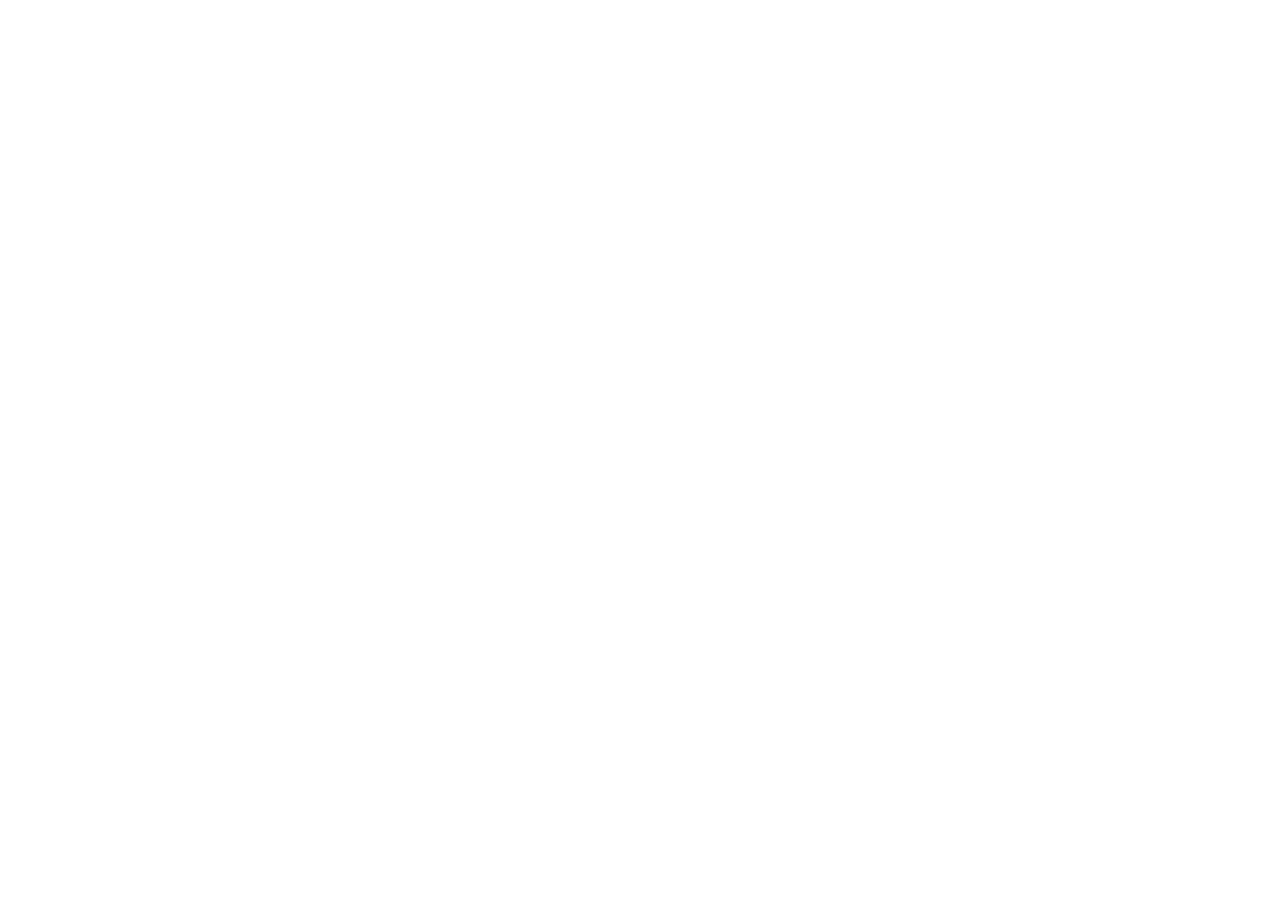
==== index.html @ d5eb9a99 "Deploying to gh-pages from @ ComeONDuDE18/goit-js-hw-12@4d0ba48d2ea14c8de189ddf396a0a969b0561534 🚀" ====
<!DOCTYPE html>
<html lang="en">
  <head>
    <meta charset="UTF-8" />
    <link rel="icon" type="image/svg+xml" href="/favicon.svg" />
    <meta name="viewport" content="width=device-width, initial-scale=1.0" />
    <title>H12 Last one </title>
    <script type="module" crossorigin src="/goit-js-hw-12/index.js"></script>
    <link rel="stylesheet" crossorigin href="/goit-js-hw-12/assets/index-B9kkWxtF.css">
  </head>
  <body>


  </body>
</html>
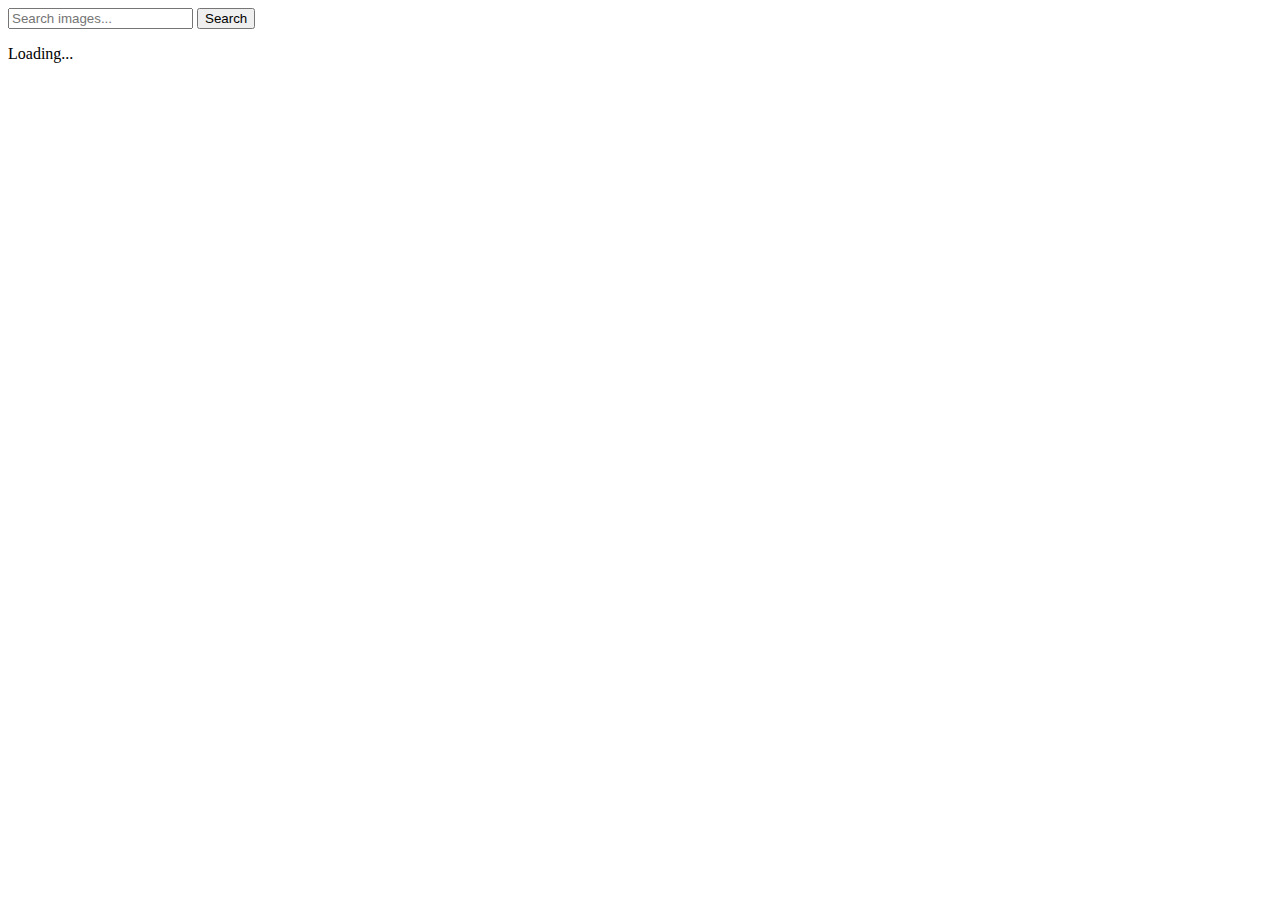
==== commit aa63ac1a: "Deploying to gh-pages from @ ComeONDuDE18/goit-js-hw-12@4d95ace441de4ff723501fa689e1fb264b71044b 🚀" ====
--- a/index.html
+++ b/index.html
@@ -4,12 +4,28 @@
     <meta charset="UTF-8" />
     <link rel="icon" type="image/svg+xml" href="/favicon.svg" />
     <meta name="viewport" content="width=device-width, initial-scale=1.0" />
-    <title>H12 Last one </title>
+    <title>HomeWork 11</title>
     <script type="module" crossorigin src="/goit-js-hw-12/index.js"></script>
-    <link rel="stylesheet" crossorigin href="/goit-js-hw-12/assets/index-B9kkWxtF.css">
+    <link rel="modulepreload" crossorigin href="/goit-js-hw-12/assets/vendor-DJ7Tif3U.js">
+    <link rel="stylesheet" crossorigin href="/goit-js-hw-12/assets/vendor-DnveWo0P.css">
+    <link rel="stylesheet" crossorigin href="/goit-js-hw-12/assets/index-BH0o5Xlx.css">
   </head>
   <body>
-
+    <header>
+      <form class="search-form">
+        <input
+          type="text"
+          name="search-query"
+          class="search-input"
+          placeholder="Search images..."
+        />
+        <button type="submit" class="search-button">Search</button>
+      </form>
+    </header>
+    <main>
+      <ul class="gallery"></ul>
+      <div class="loader hidden">Loading...</div>
+    </main>
 
   </body>
-</html>
+</html>